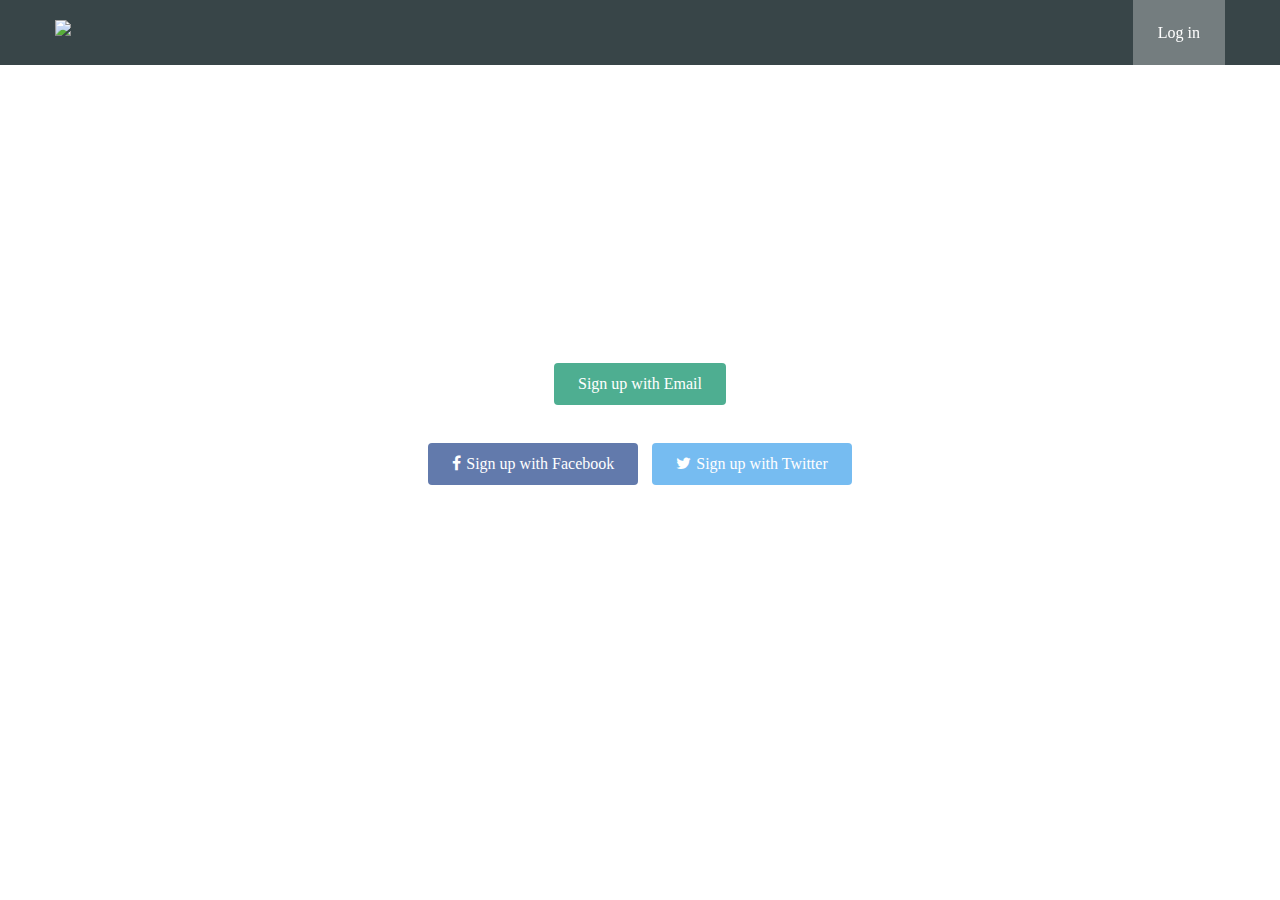
==== Latihan/Dojo 2 (Answer).html @ c693c272 "commit" ====
<!DOCTYPE html>
<html>
  <head>
    <meta charset="utf-8">
    <title>Progate</title>
    <link rel="stylesheet" href="Dojo 2 (Answer).css">
    <link rel="stylesheet" href="//maxcdn.bootstrapcdn.com/font-awesome/4.3.0/css/font-awesome.min.css">
  </head>
  <body>
    <!-- Write your code below -->
    <header>
      <div class="container">
        <div class="header-left">
          <img class="logo" src="https://prog-8.com/images/html/advanced/main_logo.png">
        </div>
        <div class="header-right">
          <a href="#" class="login">Log in</a>
        </div>
      </div>
    </header>
    <div class="top-wrapper">
      <div class="container">
        <h1>LEARN TO CODE.</h1>
        <h1>LEARN TO BE CREATIVE.</h1>
        <p>Progate is a web service where you can learn programming online.</p>
        <p>We offer you a fully equipped coding environment to get you started.</p>
        <div class="btn-wrapper">
          <a href="#" class="btn signup">Sign up with Email</a>
          <p>or</p>
          <a href="#" class="btn facebook"><span class="fa fa-facebook"></span>Sign up with Facebook</a>
          <a href="#" class="btn twitter"><span class="fa fa-twitter"></span>Sign up with Twitter</a>
        </div>
      </div>
    </div>
  </body>
</html>
---- Latihan/Dojo 2 (Answer).css ----
/* Reset CSS (DO NOT DELETE) */
html, body,
ul, ol, li,
h1, h2, h3, h4, h5, h6, p, div {
  margin: 0;
  padding: 0;
}

body {
  font-family: "Lucida Grande";
}

li {
  list-style: none;
}

a {
  text-decoration: none;
}

/* Write your code below */
.top-wrapper {
  padding: 180px 0 100px 0;
  background-image: url(https://prog-8.com/images/html/advanced/top_en.png);
  background-size: cover;
  color: white;
  text-align: center;
}

.container {
  width: 1170px;
  margin: 0 auto;
}

.top-wrapper h1 {
  opacity: 0.7;
  font-size: 45px;
  letter-spacing: 5px;
  margin-bottom: 10px;
}

.top-wrapper p {
  opacity: 0.7;
  margin-bottom: 3px;
}

.btn-wrapper {
  margin: 20px 0;
}

.btn-wrapper p {
  margin: 10px 0;
}

.signup {
  background-color: #239b76;
}

.facebook {
  background-color: #3b5998;
  margin-right: 10px;
}

.twitter {
  background-color: #55acee;
}

.btn {
  padding: 12px 24px;
  color: white;
  display: inline-block;
  opacity: 0.8;
  border-radius: 4px;
}

.btn:hover {
  opacity: 1;
}

.fa {
  margin-right: 5px;
}

header {
  height: 65px;
  width: 100%;
  background-color: rgba(34, 49, 52, 0.9);
  position: fixed;
  top: 0;
  z-index: 10;
}

.logo {
  width: 124px;
  margin-top: 20px;
}

.header-left {
  float: left;
}

.header-right {
  float: right;
  background-color: rgba(255, 255, 255, 0.3);
  transition: all 0.5s;
}

.header-right:hover {
  background-color: rgba(255, 255, 255, 0.5);
}

.header-right a {
  line-height: 65px;
  padding: 0 25px;
  color: white;
  display: block;
}
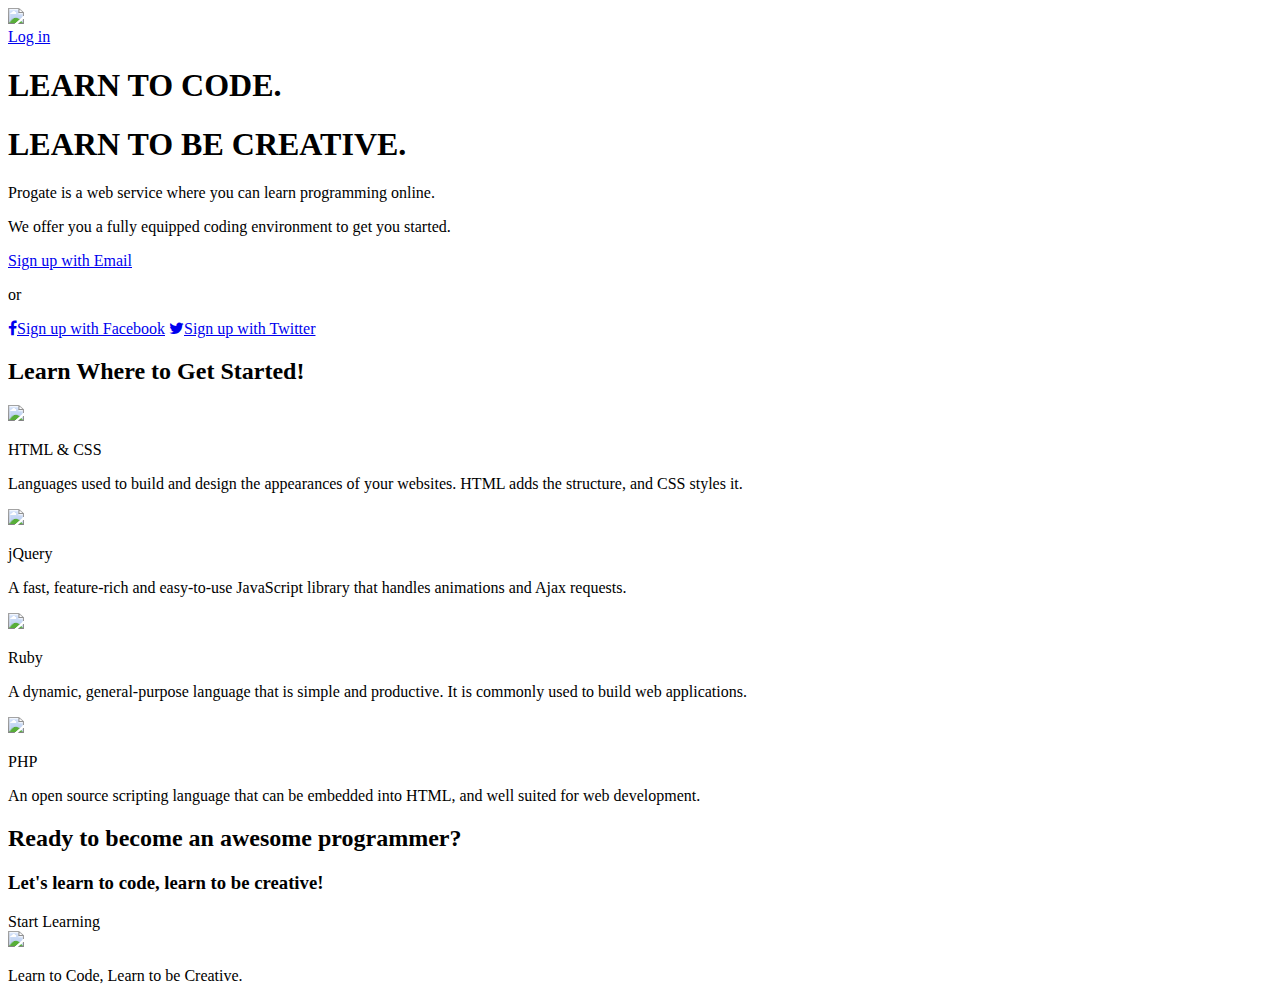
==== commit 3961be85: "merapikan baris code" ====
--- a/Latihan/Dojo 2 (Answer).html
+++ b/Latihan/Dojo 2 (Answer).html
@@ -1,36 +1,141 @@
 <!DOCTYPE html>
 <html>
+
   <head>
+
     <meta charset="utf-8">
     <title>Progate</title>
-    <link rel="stylesheet" href="Dojo 2 (Answer).css">
+    <link rel="stylesheet" href="stylesheet.css">
     <link rel="stylesheet" href="//maxcdn.bootstrapcdn.com/font-awesome/4.3.0/css/font-awesome.min.css">
+  
   </head>
+  
   <body>
     <!-- Write your code below -->
     <header>
+
       <div class="container">
+
         <div class="header-left">
           <img class="logo" src="https://prog-8.com/images/html/advanced/main_logo.png">
         </div>
+
         <div class="header-right">
           <a href="#" class="login">Log in</a>
         </div>
+
       </div>
+
     </header>
+
     <div class="top-wrapper">
+
       <div class="container">
+
         <h1>LEARN TO CODE.</h1>
         <h1>LEARN TO BE CREATIVE.</h1>
         <p>Progate is a web service where you can learn programming online.</p>
         <p>We offer you a fully equipped coding environment to get you started.</p>
+        
         <div class="btn-wrapper">
           <a href="#" class="btn signup">Sign up with Email</a>
           <p>or</p>
           <a href="#" class="btn facebook"><span class="fa fa-facebook"></span>Sign up with Facebook</a>
           <a href="#" class="btn twitter"><span class="fa fa-twitter"></span>Sign up with Twitter</a>
         </div>
+
       </div>
+
     </div>
+
+    <div class="lesson-wrapper">
+
+      <div class="container">
+
+        <div class="heading">
+          <h2>Learn Where to Get Started!</h2>
+        </div>
+
+        <div class="lessons">
+
+          <div class="lesson">
+
+            <div class="lesson-icon">
+              <img src="https://prog-8.com/images/html/advanced/html.png">
+              <p>HTML & CSS</p>
+            </div>
+
+            <p class="txt-contents">Languages used to build and design the appearances of your websites. HTML adds the structure, and CSS styles it.</p>
+          
+          </div>
+
+          <div class="lesson">
+
+            <div class="lesson-icon">
+              <img src="https://prog-8.com/images/html/advanced/jQuery.png">
+              <p>jQuery</p>
+            </div>
+
+            <p class="txt-contents">A fast, feature-rich and easy-to-use JavaScript library that handles animations and Ajax requests.</p>
+          
+          </div>
+
+          <div class="lesson">
+
+            <div class="lesson-icon">
+              <img src="https://prog-8.com/images/html/advanced/ruby.png">
+              <p>Ruby</p>
+            </div>
+
+            <p class="txt-contents">A dynamic, general-purpose language that is simple and productive. It is commonly used to build web applications.</p>
+          
+          </div>
+
+          <div class="lesson">
+
+            <div class="lesson-icon">
+              <img src="https://prog-8.com/images/html/advanced/php.png">
+              <p>PHP</p>
+            </div>
+
+            <p class="txt-contents">An open source scripting language that can be embedded into HTML, and well suited for web development.</p>
+          
+          </div>
+
+        </div>
+
+      </div>
+
+    </div>
+
+    <div class="message-wrapper">
+
+      <div class="container">
+
+        <div class="heading">
+
+          <h2>Ready to become an awesome programmer?</h2>
+          <h3>Let's learn to code, learn to be creative!</h3>
+
+        </div>
+
+        <span class="btn message">Start Learning</span>
+
+      </div>
+
+    </div>
+
+    <footer>
+
+      <div class="container">
+
+        <img src="https://prog-8.com/images/html/advanced/footer_logo.png">
+        <p>Learn to Code, Learn to be Creative.</p>
+
+      </div>
+
+    </footer>
+
   </body>
+  
 </html>